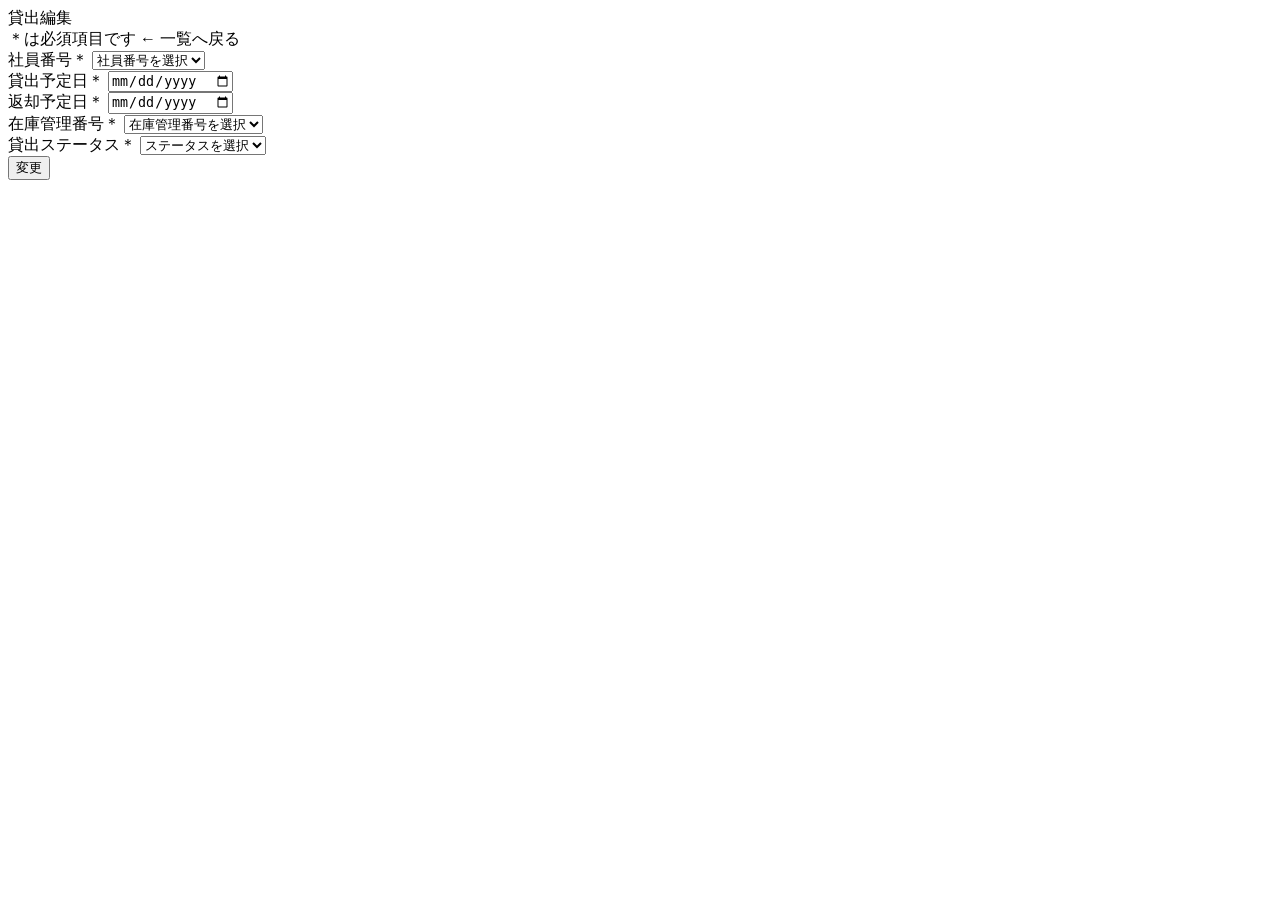
==== src/main/resources/templates/rental/edit.html @ 000ffcae "貸出編集画面" ====
<!DOCTYPE html>
<html lang="ja" xmlns:th="http://www.thymeleaf.org">

<head th:replace="~{common :: meta_header('貸出編集',~{::link},~{::script})}">
    <title th:text="${title}+' | MTLibrary'"></title>
    <link rel="stylesheet" th:href="@{/css/rental/edit.css}" />
    <script type="text/javascript" th:src="@{/js/rental/edit.js}"></script>
</head>

<body>
    <div class="contents">
        <div th:replace="~{common :: main_sidebar}"></div>
        <div class="main_contents">
            <div th:replace="~{common :: header}"></div>
            <div class="inner_contens">
                <div class="page_title">貸出編集</div>
                <div class="mb30 flexarea">
                    <span class="text-red">＊は必須項目です</span>
                    <span>
                        <a th:href="@{/rental/index}" class="link">← 一覧へ戻る</a>
                    </span>
                </div>
                <form id="rental_edit_form" th:object="${rentalManageDto}" th:action= "@{/rental/{id}/edit(id=*{id})}"method="post">
                    <div class="mb30">
                        <label class="input_title" for="employeeId">社員番号<span class="text-red asterisk">＊</span></label>
                        <select id="employeeId" class="form_input" name="employeeId" required>
                            <option value="">社員番号を選択</option>
                            <option th:each="account : ${accounts}" th:value="${account.employeeId}"
                                th:text="${account.employeeId + ' ' + account.name}"
                                th:selected="${account.employeeId == rentalManageDto.employeeId}"></option>
                        </select>
                        <div class="error_msg" th:if="${#fields.hasErrors('employeeId')}" th:errors="*{employeeId}">
                        </div>
                    </div>
                    <div class="mb30">
                        <label class="input_title" for="expectedRentalOn">貸出予定日<span
                                class="text-red asterisk">＊</span></label>
                        <input type="date" id="expectedRentalOn" class="form_input" name="expectedRentalOn"
                            th:value="${#dates.format(rentalManageDto.expectedRentalOn, ('yyyy-MM-dd'))}"
                            placeholder="貸出予定日を入力" required>
                        <div class="error_msg" th:if="${#fields.hasErrors('expectedRentalOn')}"
                            th:errors="*{expectedRentalOn}"></div>
                    </div>
                    <div class="mb30">
                        <label class="input_title" for="expectedReturnOn">返却予定日<span
                                class="text-red asterisk">＊</span></label>
                        <input type="date" id="expectedReturnOn" class="form_input" name="expectedReturnOn"
                            th:value="${#dates.format(rentalManageDto.expectedReturnOn, ('yyyy-MM-dd'))}"
                            placeholder="返却予定日を入力" required>
                        <div class="error_msg" th:if="${#fields.hasErrors('expectedReturnOn')}"
                            th:errors="*{expectedReturnOn}"></div>
                    </div>
                    <div class="mb30">
                        <label class="input_title" for="stockMngNumber">在庫管理番号<span
                                class="text-red asterisk">＊</span></label>
                        <select id="stockMngNumber" class="form_input" name="stockId" required>
                            <option value="">在庫管理番号を選択</option>
                            <option th:each="stock : ${stockList}" th:value="${stock.id}"
                                th:text="${stock.id + ' ' + stock.bookMst.title}"
                                th:selected="${stock.id == rentalManageDto.stockId}"></option>
                        </select>
                        <div class="error_msg" th:if="${#fields.hasErrors('stockId')}" th:errors="*{stockId}"></div>
                    </div>
                    <div class="mb30">
                        <label class="input_title" for="rentalStatus">貸出ステータス<span
                                class="text-red asterisk">＊</span></label>
                        <select id="rentalStatus" class="form_input" name="status" required>
                            <option value="">ステータスを選択</option>
                            <option th:each="status : ${rentalStatus}" th:value="${status.value}"
                                th:text="${status.text}" th:selected="${status.value == rentalManageDto.status}">
                            </option>
                        </select>
                        <div class="error_msg" th:if="${#fields.hasErrors('status')}" th:errors="*{status}"></div>
                    </div>
                    <div class="btn_block">
                        <button type="submit" id="submit_btn">変更</button>
                    </div>
                </form>
            </div>
        </div>
    </div>
    <div th:replace="~{common :: footer}"></div>
</body>
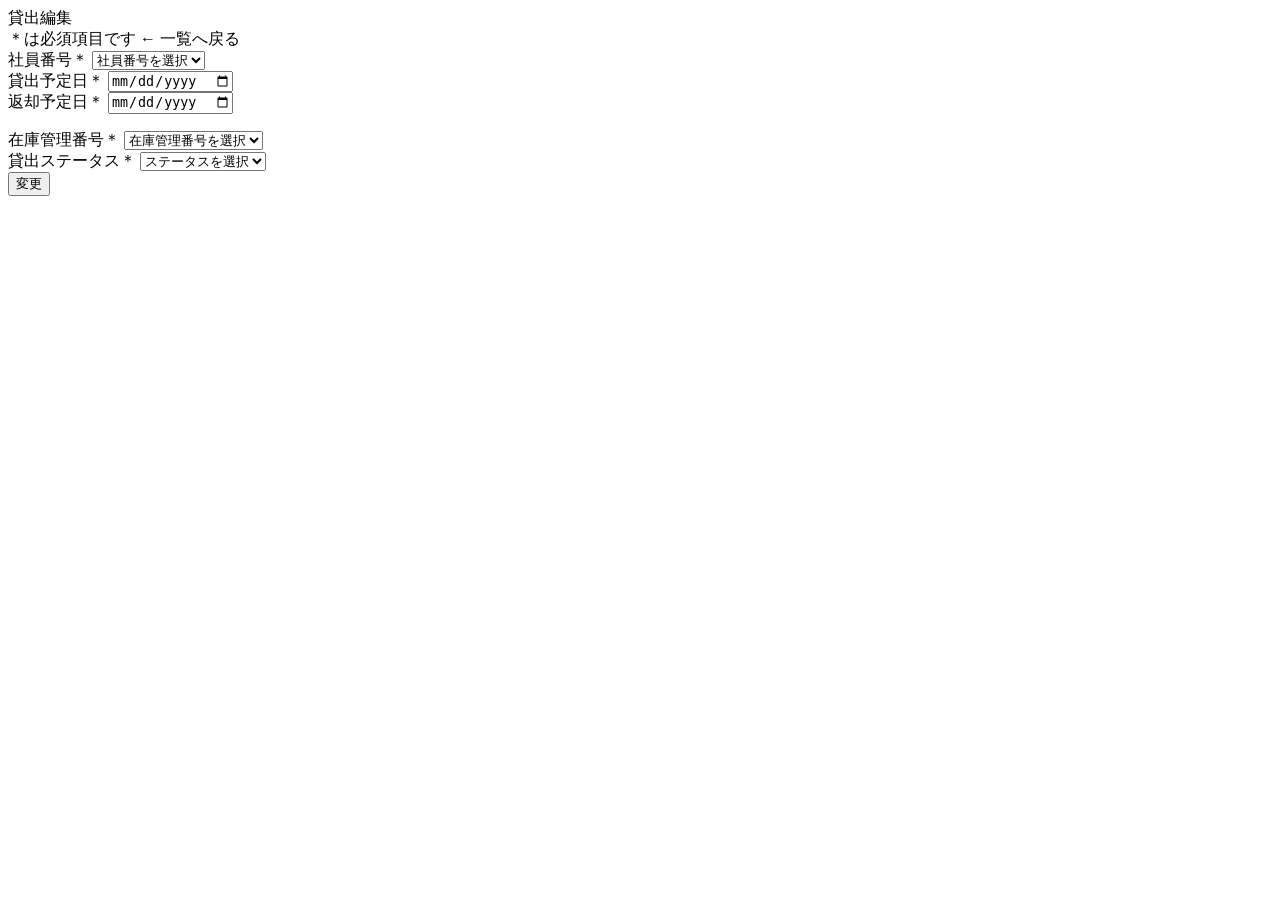
==== commit 5819c5b9: "貸出編集画面 修正" ====
--- a/src/main/resources/templates/rental/edit.html
+++ b/src/main/resources/templates/rental/edit.html
@@ -49,6 +49,9 @@
                             placeholder="返却予定日を入力" required>
                         <div class="error_msg" th:if="${#fields.hasErrors('expectedReturnOn')}"
                             th:errors="*{expectedReturnOn}"></div>
+                            <div th:if="${error1}" class="alert alert-danger" role="alert">
+                                <p th:text="${error1}"></p>
+                            </div>
                     </div>
                     <div class="mb30">
                         <label class="input_title" for="stockMngNumber">在庫管理番号<span
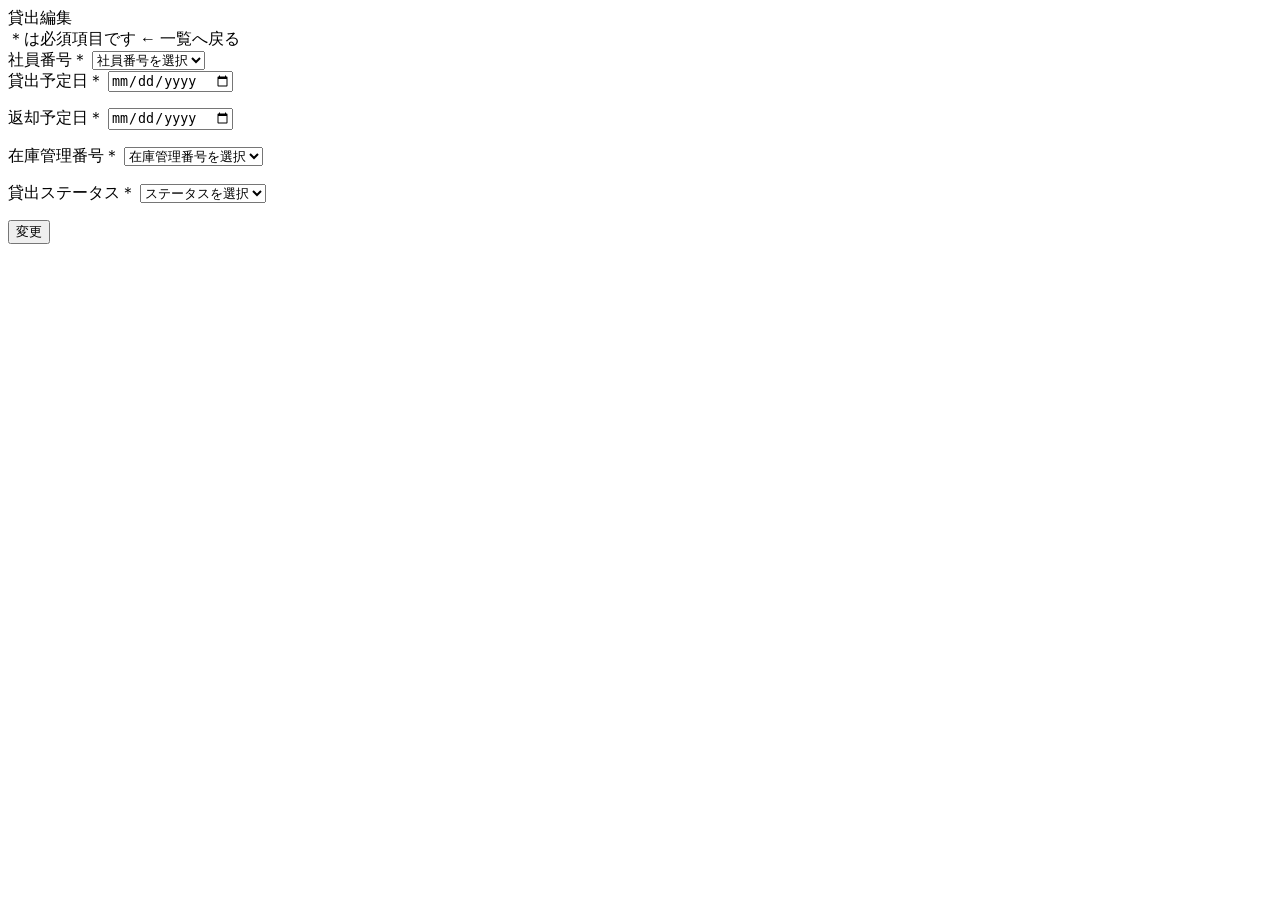
==== commit 119f7d5a: "編集画面_可否チェック" ====
--- a/src/main/resources/templates/rental/edit.html
+++ b/src/main/resources/templates/rental/edit.html
@@ -1,12 +1,12 @@
 <!DOCTYPE html>
 <html lang="ja" xmlns:th="http://www.thymeleaf.org">
-
+ 
 <head th:replace="~{common :: meta_header('貸出編集',~{::link},~{::script})}">
     <title th:text="${title}+' | MTLibrary'"></title>
     <link rel="stylesheet" th:href="@{/css/rental/edit.css}" />
     <script type="text/javascript" th:src="@{/js/rental/edit.js}"></script>
 </head>
-
+ 
 <body>
     <div class="contents">
         <div th:replace="~{common :: main_sidebar}"></div>
@@ -20,7 +20,7 @@
                         <a th:href="@{/rental/index}" class="link">← 一覧へ戻る</a>
                     </span>
                 </div>
-                <form id="rental_edit_form" th:object="${rentalManageDto}" th:action= "@{/rental/{id}/edit(id=*{id})}"method="post">
+                <form id="rental_edit_form" th:object="${rentalManageDto}" th:action="@{/rental/{id}/edit(id=*{id})}" method="post">
                     <div class="mb30">
                         <label class="input_title" for="employeeId">社員番号<span class="text-red asterisk">＊</span></label>
                         <select id="employeeId" class="form_input" name="employeeId" required>
@@ -40,6 +40,9 @@
                             placeholder="貸出予定日を入力" required>
                         <div class="error_msg" th:if="${#fields.hasErrors('expectedRentalOn')}"
                             th:errors="*{expectedRentalOn}"></div>
+                            <div th:if="${error2}" class="alert alert-danger" role="alert">
+                                <p th:text="${error2}"></p>
+                            </div>
                     </div>
                     <div class="mb30">
                         <label class="input_title" for="expectedReturnOn">返却予定日<span
@@ -63,6 +66,9 @@
                                 th:selected="${stock.id == rentalManageDto.stockId}"></option>
                         </select>
                         <div class="error_msg" th:if="${#fields.hasErrors('stockId')}" th:errors="*{stockId}"></div>
+                        <div th:if="${error3}" class="alert alert-danger" role="alert">
+                            <p th:text="${error3}"></p>
+                        </div>
                     </div>
                     <div class="mb30">
                         <label class="input_title" for="rentalStatus">貸出ステータス<span
@@ -74,6 +80,10 @@
                             </option>
                         </select>
                         <div class="error_msg" th:if="${#fields.hasErrors('status')}" th:errors="*{status}"></div>
+                        <div th:if="${error}" class="alert alert-danger" role="alert">
+                            <p th:text="${error}"></p>
+                        </div>
+                       
                     </div>
                     <div class="btn_block">
                         <button type="submit" id="submit_btn">変更</button>
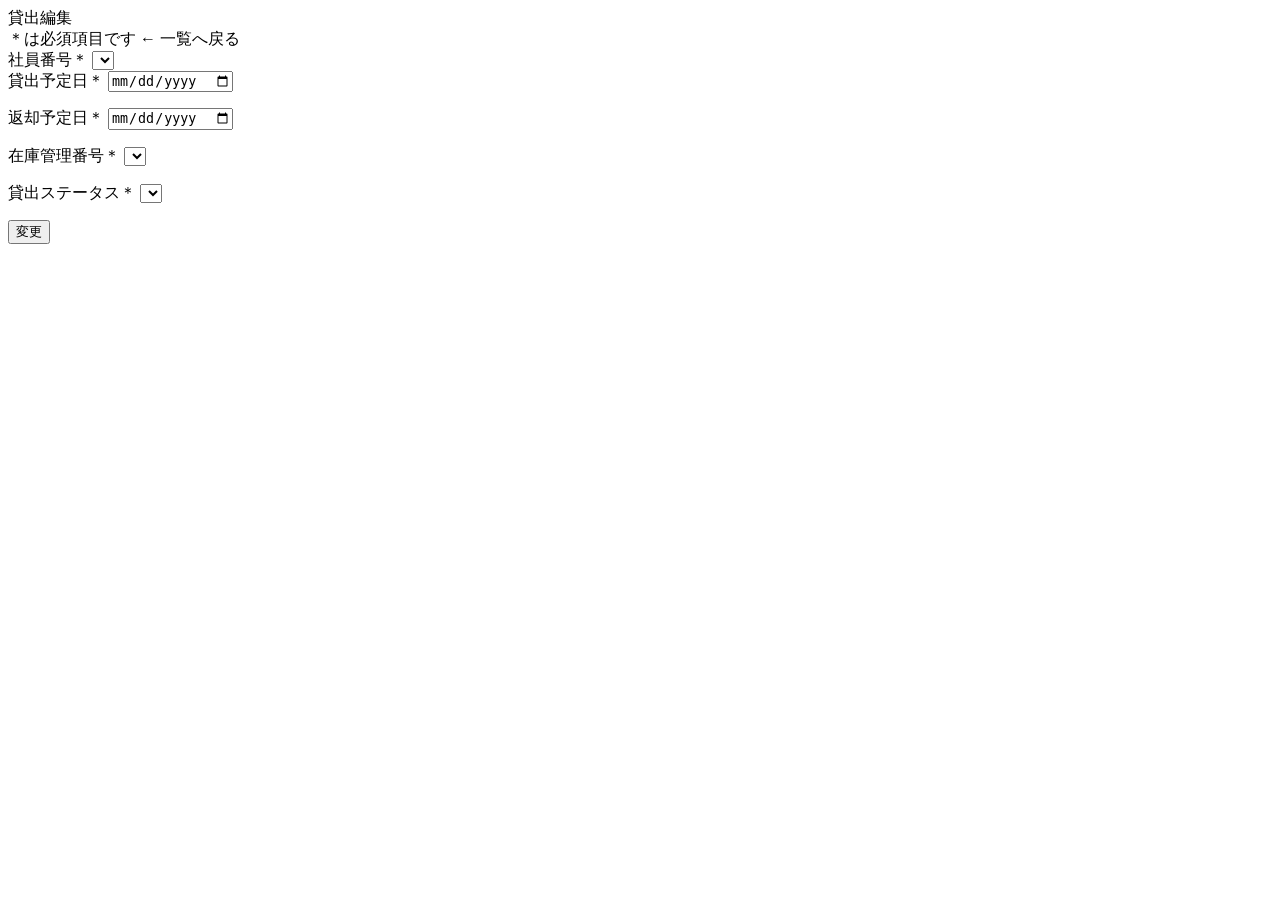
==== commit 45aaeb6f: "貸出編集画面_修正版１" ====
--- a/src/main/resources/templates/rental/edit.html
+++ b/src/main/resources/templates/rental/edit.html
@@ -24,7 +24,7 @@
                     <div class="mb30">
                         <label class="input_title" for="employeeId">社員番号<span class="text-red asterisk">＊</span></label>
                         <select id="employeeId" class="form_input" name="employeeId" required>
-                            <option value="">社員番号を選択</option>
+                            <!-- <option value="">社員番号を選択</option> -->
                             <option th:each="account : ${accounts}" th:value="${account.employeeId}"
                                 th:text="${account.employeeId + ' ' + account.name}"
                                 th:selected="${account.employeeId == rentalManageDto.employeeId}"></option>
@@ -60,7 +60,7 @@
                         <label class="input_title" for="stockMngNumber">在庫管理番号<span
                                 class="text-red asterisk">＊</span></label>
                         <select id="stockMngNumber" class="form_input" name="stockId" required>
-                            <option value="">在庫管理番号を選択</option>
+                            <!-- <option value="">在庫管理番号を選択</option> -->
                             <option th:each="stock : ${stockList}" th:value="${stock.id}"
                                 th:text="${stock.id + ' ' + stock.bookMst.title}"
                                 th:selected="${stock.id == rentalManageDto.stockId}"></option>
@@ -74,7 +74,7 @@
                         <label class="input_title" for="rentalStatus">貸出ステータス<span
                                 class="text-red asterisk">＊</span></label>
                         <select id="rentalStatus" class="form_input" name="status" required>
-                            <option value="">ステータスを選択</option>
+                            <!-- <option value="">ステータスを選択</option> -->
                             <option th:each="status : ${rentalStatus}" th:value="${status.value}"
                                 th:text="${status.text}" th:selected="${status.value == rentalManageDto.status}">
                             </option>
